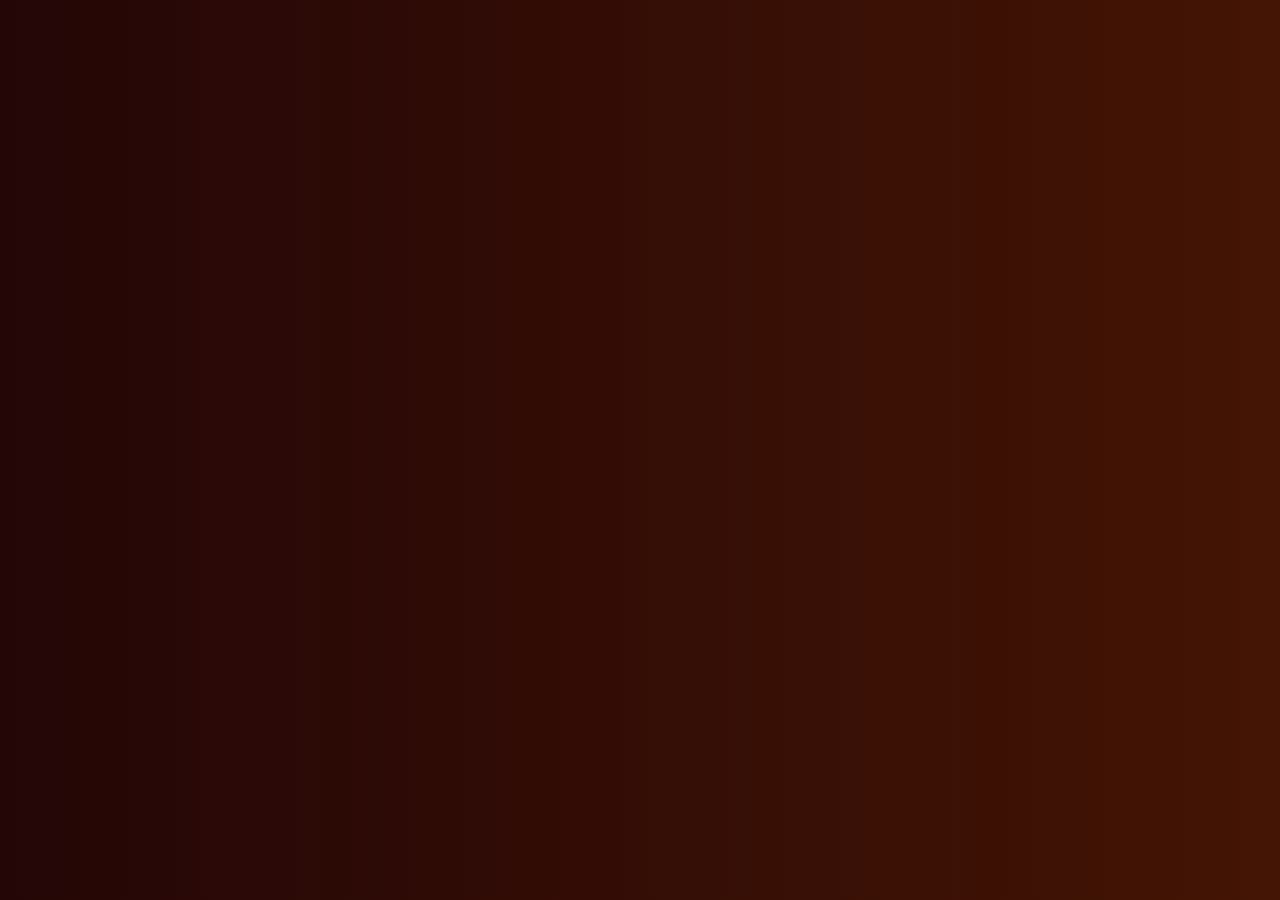
==== h1.html @ db2f12bf "git commit -m "feat: build h1 card with hover animation and styling"" ====
<!DOCTYPE html>
<html lang="en">
<head>
    <meta charset="UTF-8">
    <meta name="viewport" content="width=device-width, initial-scale=1.0">
    <title>&lt;h1&gt; &lt;/h1&gt;</title>
    <link rel="stylesheet" href="style.css">
</head>
<body>
    
</body>
</html>
---- style.css ----
body{
    background: linear-gradient(to right, rgba(34, 4, 4, 0.991), rgb(68, 21, 4));
    align-items: baseline;
    text-align: center;
    color: white;
    font-family: sans-serif;
    
}


.cards-container{
    display: flex;
    text-align: center;
    justify-content: center;
    align-items: center;
    height: auto;
    margin: 30px;
    padding: 20px;
    font-size: 14px;
    opacity: 0.8;

    
}

.card{
    display: flex;
    flex-direction: column;
    gap: 10px;
    background-color: #3b3232;
    border-radius: 10px;
    box-shadow: 0 4px 8px rgba(35, 14, 14, 0.674);
    border: 2px solid transparent;
    padding: 20px;
    width: 300px;
    height: 200px;
    transition: transform 0.3s ease, box-shadow 0.3s ease, border-color 0.3s ease;
    font-size: 18px;
}

.card:hover{
    transform: translateY(-10px) scale(1.03) ;
    box-shadow: 0 8px 16px rgba(35, 14, 14, 0.674);
    border-color: #6c5ce7;
}

.card h2{
    font-size: 22px;
    
    text-align:right;
    color: #6c5ce7;
}
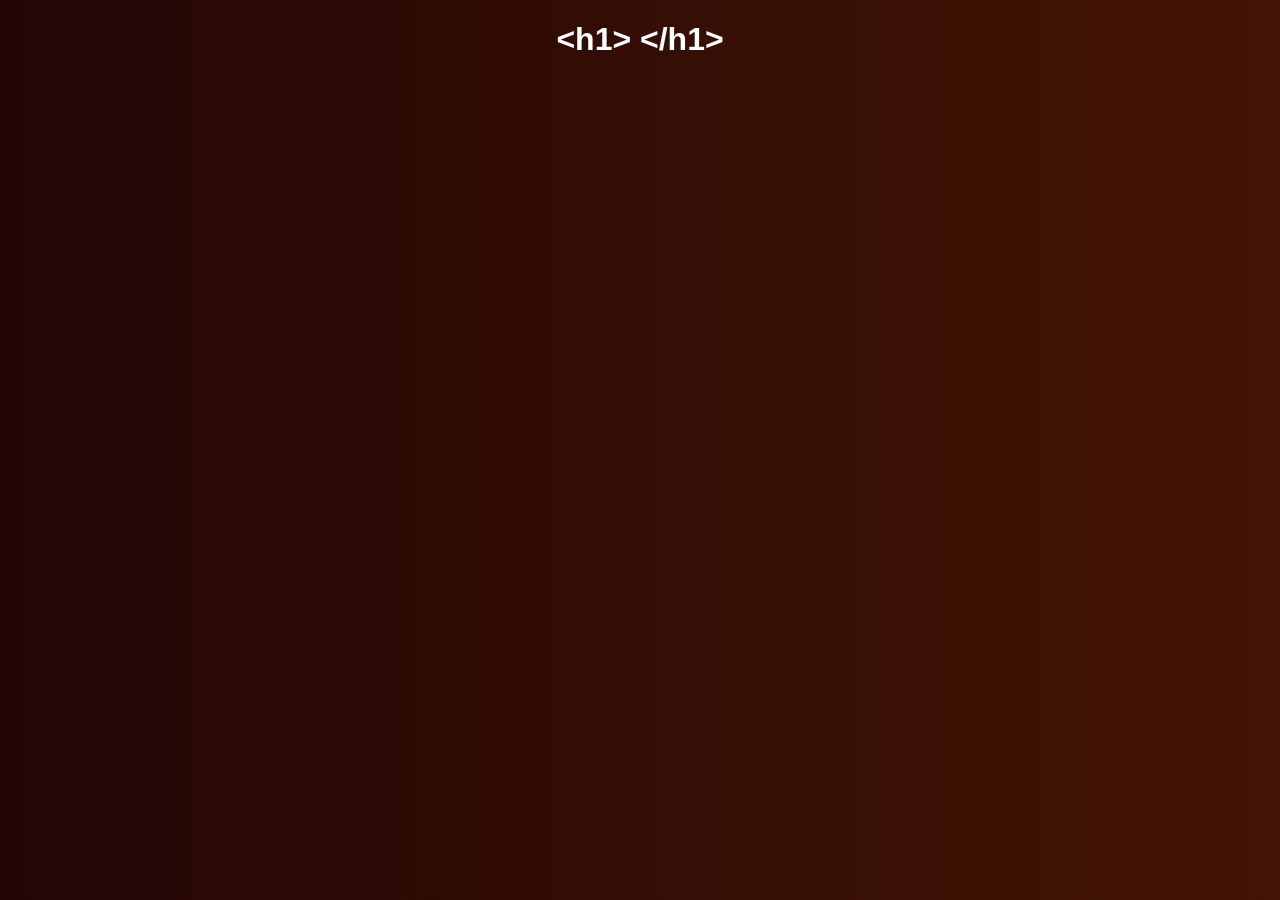
==== commit 585a01c1: "Add title to h1.html" ====
--- a/h1.html
+++ b/h1.html
@@ -7,6 +7,6 @@
     <link rel="stylesheet" href="style.css">
 </head>
 <body>
-    
+    <h1>&lt;h1&gt; &lt;/h1&gt;</h1>
 </body>
 </html>
